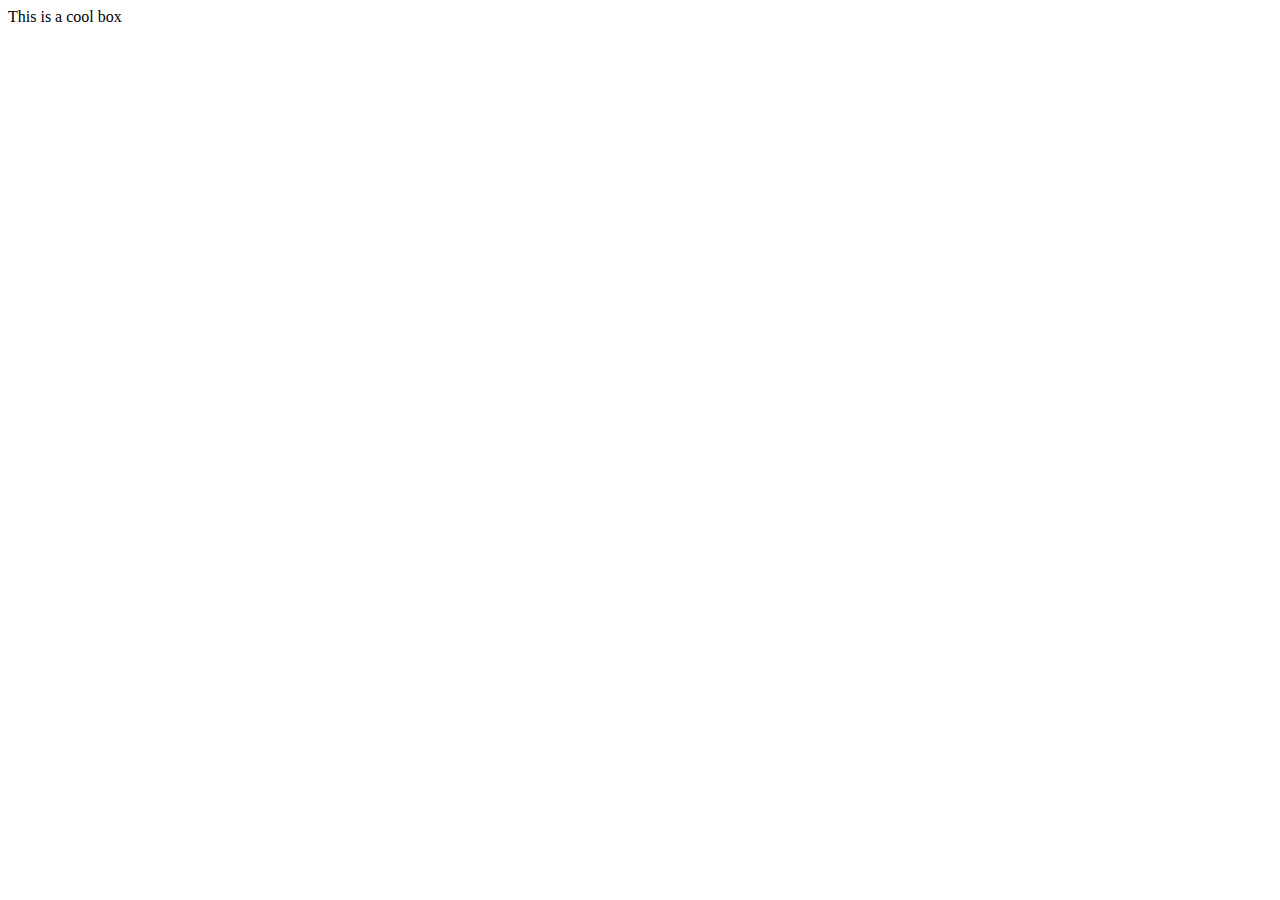
==== Assignemt 3 - CSS/Part 2/Index.html @ b7f32db3 "Added part 2 of the assignment to github" ====
<!DOCTYPE html>
<html lang="en-US">
  <head>
    <meta charset="utf-8" />
    <meta name="viewport" content="width=device-width" />
    <title>Cool box</title>
    <!-- your css link goes here -->
  </head>
  <body>
    <div>This is a cool box</div>
  </body>
</html>
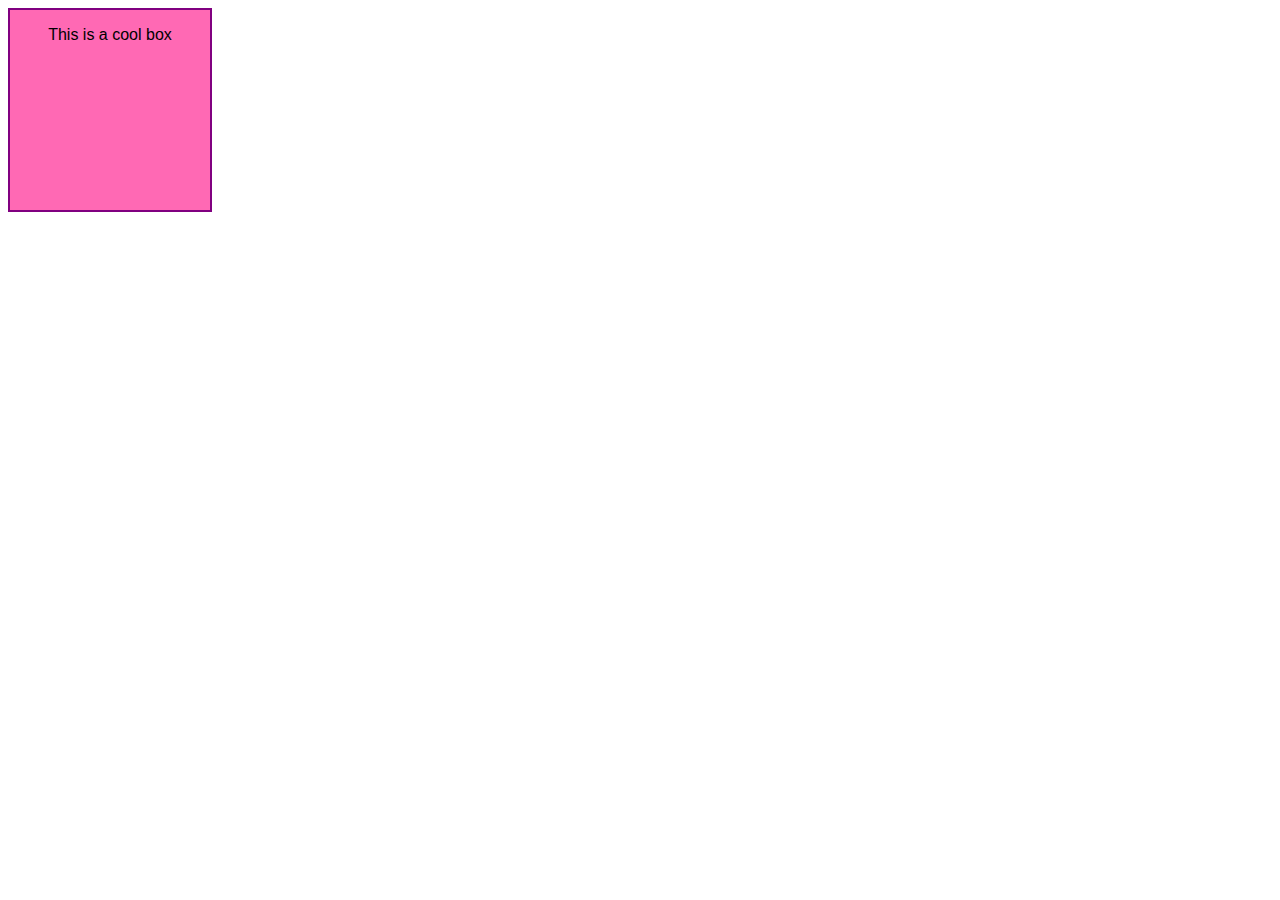
==== commit c2d122e1: "Attempting" ====
--- a/Assignemt 3 - CSS/Part 2/Index.html
+++ b/Assignemt 3 - CSS/Part 2/Index.html
@@ -4,9 +4,19 @@
     <meta charset="utf-8" />
     <meta name="viewport" content="width=device-width" />
     <title>Cool box</title>
-    <!-- your css link goes here -->
+   <link rel="stylesheet" href="Style.css" />
   </head>
   <body>
-    <div>This is a cool box</div>
+
+
+
+    <div class="Box">
+      
+      <p>This is a cool box </p>
+
+      </div>
+
+
+
   </body>
 </html>
--- a/Assignemt 3 - CSS/Part 2/Style.css
+++ b/Assignemt 3 - CSS/Part 2/Style.css
@@ -0,0 +1,20 @@
+html {
+    font-family: sans-serif;
+  }
+  
+  /* Your CSS below here */
+  
+  .Box
+  {
+  background-color: hotpink;
+  width: 200px;
+  height: 200px;
+  border: 2px solid purple;
+  justify-content: center;
+  align-items: center;
+  }
+ p{
+  text-align: center;
+  
+  ;
+ }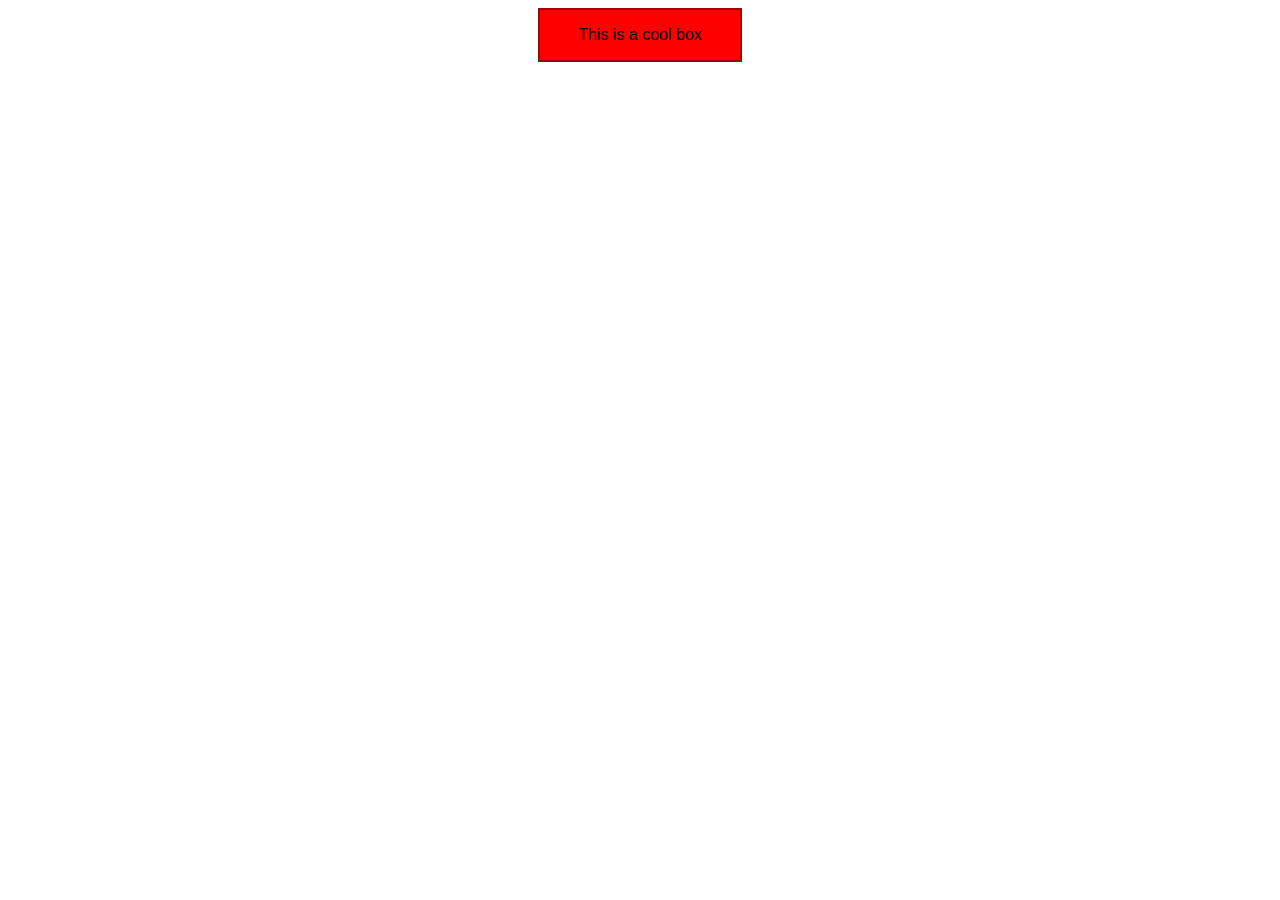
==== commit 4c6a934a: "Adjustments to position and border" ====
--- a/Assignemt 3 - CSS/Part 2/Index.html
+++ b/Assignemt 3 - CSS/Part 2/Index.html
@@ -14,9 +14,7 @@
       
       <p>This is a cool box </p>
 
-      </div>
-
-
+    </div>
 
   </body>
 </html>
--- a/Assignemt 3 - CSS/Part 2/Style.css
+++ b/Assignemt 3 - CSS/Part 2/Style.css
@@ -5,16 +5,15 @@
   /* Your CSS below here */
   
   .Box
-  {
-  background-color: hotpink;
-  width: 200px;
-  height: 200px;
-  border: 2px solid purple;
-  justify-content: center;
-  align-items: center;
-  }
- p{
-  text-align: center;
-  
-  ;
- }+      {
+      background-color: red;
+      width: 200px;
+      margin: auto;
+      
+      border: 2px solid #a00404;
+      justify-content: center;
+      align-items: center;
+      p{
+        text-align: center;
+      }
+}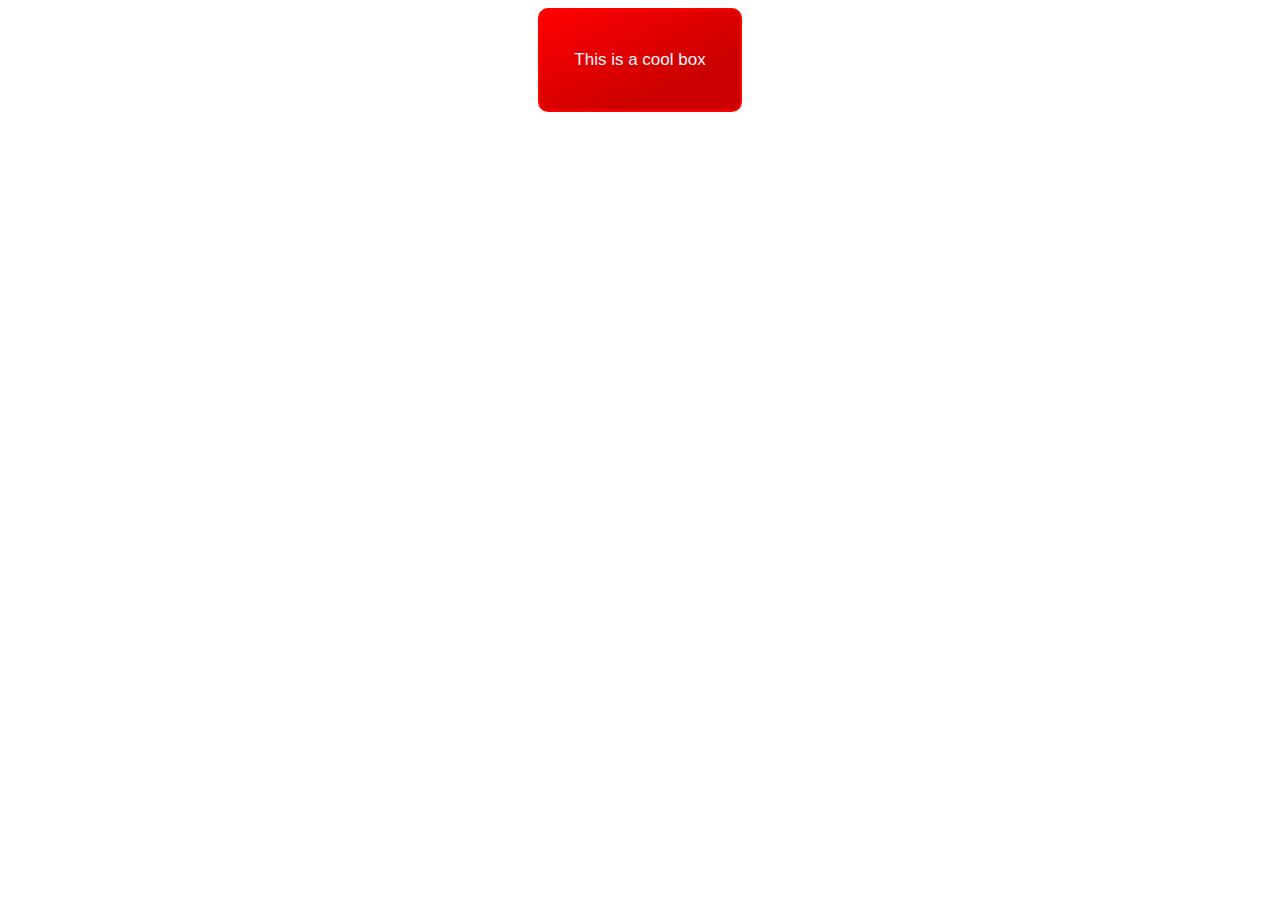
==== commit 1502c2e3: "Added Comments" ====
--- a/Assignemt 3 - CSS/Part 2/Index.html
+++ b/Assignemt 3 - CSS/Part 2/Index.html
@@ -1,3 +1,6 @@
+<!-- NAME: NATHAN BETTON 100948437
+ PART 2 ASSIGNMENT 3 -->
+
 <!DOCTYPE html>
 <html lang="en-US">
   <head>
--- a/Assignemt 3 - CSS/Part 2/Style.css
+++ b/Assignemt 3 - CSS/Part 2/Style.css
@@ -1,3 +1,6 @@
+/* NAME: NATHAN BETTON 100948437
+ PART 2 ASSIGNMENT 3  */
+
 html {
     font-family: sans-serif;
   }
@@ -5,15 +8,35 @@
   /* Your CSS below here */
   
   .Box
-      {
+    {
+      /* Setting box dimensions and background color */
       background-color: red;
       width: 200px;
+      height: 100px;
       margin: auto;
+      /* line-height: 9px; */
+      /* Border design */
+      border: 2px solid #a00404;
+      border-radius: 10px;
+      border-color: red;
+
+      display: flex; /* Added Flexbox */
+      justify-content: center; /* Center horizontally */
+      align-items: center; /* Center vertically */
+
+      /* Modifying background */
+      background-image: linear-gradient(
+        to top left,
+        rgba(0, 0, 0, 0.2),
+        rgba(0, 0, 0, 0.2) 30%,
+        rgba(0, 0, 0, 0)
+      );
       
-      border: 2px solid #a00404;
-      justify-content: center;
-      align-items: center;
-      p{
-        text-align: center;
-      }
-}+    }
+    /*Modifies paragraph tag  */
+  .Box p
+    { 
+        color: aliceblue;
+        font-size: 17px;
+        text-align: center;      
+    }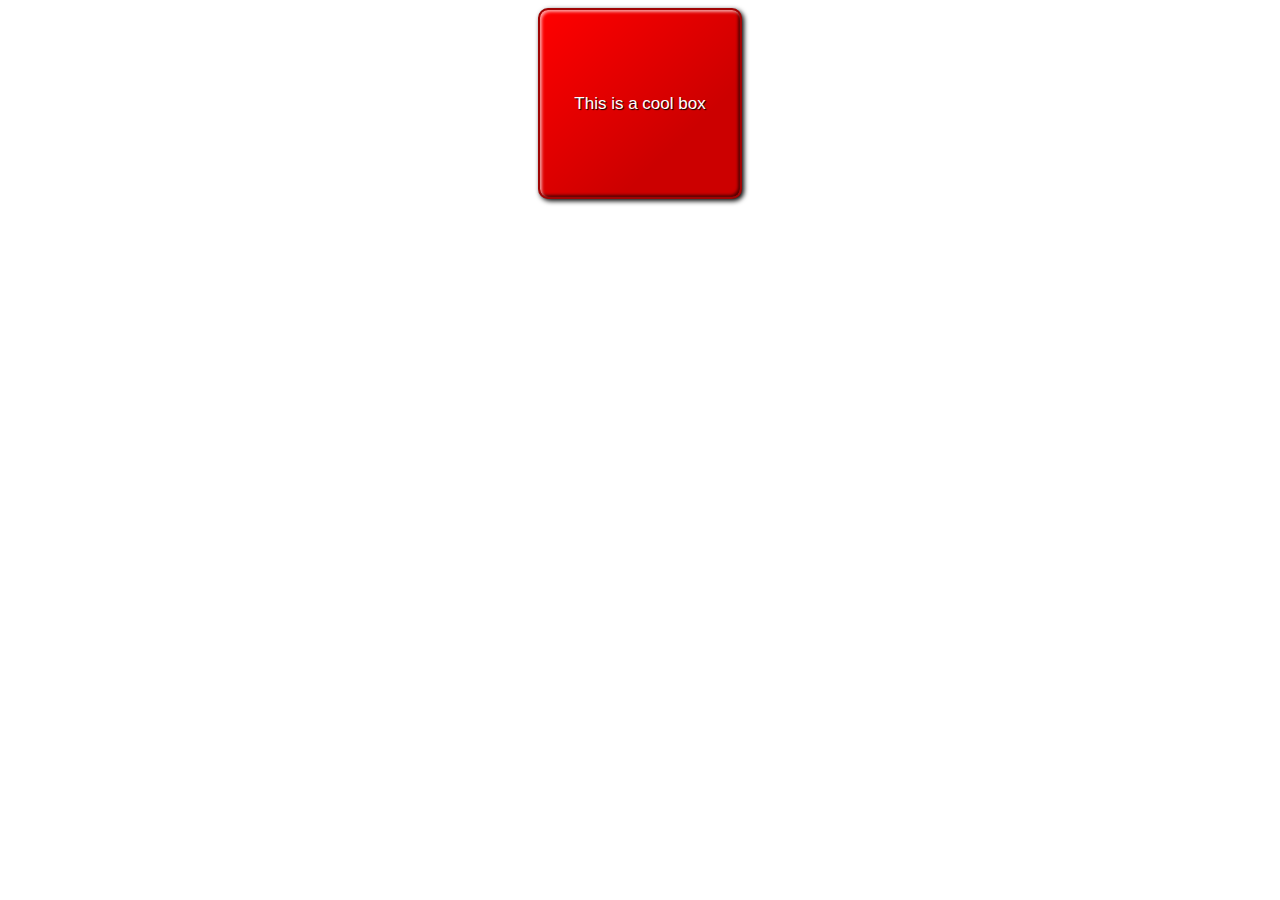
==== commit dbb9e43f: "Updated Comments" ====
--- a/Assignemt 3 - CSS/Part 2/Index.html
+++ b/Assignemt 3 - CSS/Part 2/Index.html
@@ -1,5 +1,7 @@
 <!-- NAME: NATHAN BETTON 100948437
- PART 2 ASSIGNMENT 3 -->
+ filename: Index.html
+Date: 22 Feb 2025
+This file displays a box -->
 
 <!DOCTYPE html>
 <html lang="en-US">
--- a/Assignemt 3 - CSS/Part 2/Style.css
+++ b/Assignemt 3 - CSS/Part 2/Style.css
@@ -1,5 +1,7 @@
-/* NAME: NATHAN BETTON 100948437
- PART 2 ASSIGNMENT 3  */
+/*  NAME: NATHAN BETTON 100948437
+ filename: Index.html
+Date: 22 Feb 2025
+This file displays a box*/
 
 html {
     font-family: sans-serif;
@@ -12,13 +14,13 @@
       /* Setting box dimensions and background color */
       background-color: red;
       width: 200px;
-      height: 100px;
       margin: auto;
-      /* line-height: 9px; */
+      line-height: 9;
+      text-shadow: 1px 1px 1px black;
+
       /* Border design */
       border: 2px solid #a00404;
       border-radius: 10px;
-      border-color: red;
 
       display: flex; /* Added Flexbox */
       justify-content: center; /* Center horizontally */
@@ -31,12 +33,15 @@
         rgba(0, 0, 0, 0.2) 30%,
         rgba(0, 0, 0, 0)
       );
+
+      box-shadow: inset 2px 2px 3px rgba(255, 255, 255, 0.6),
+      inset -2px -2px 3px rgba(0, 0, 0, 0.6), 2px 2px 5px black;
       
     }
     /*Modifies paragraph tag  */
   .Box p
     { 
-        color: aliceblue;
+        color: white;
         font-size: 17px;
         text-align: center;      
     }